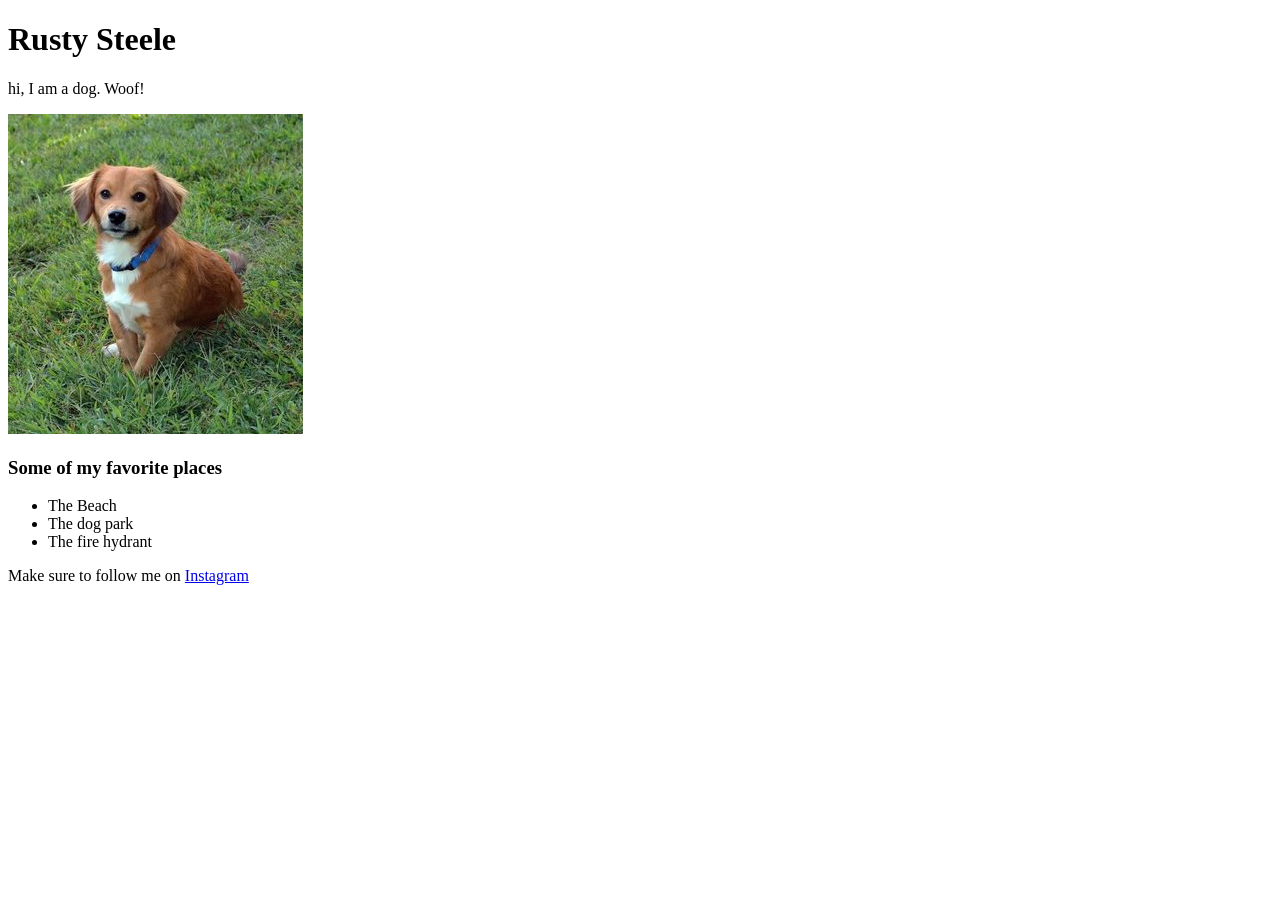
==== assignments/index.1.html @ b6b676cb "aanpassingen en assignment basic html" ====
<!doctype html>
<html>

<head>
    <meta charset="UTF-8">
    <title>My first page</title>
</head>

<body>
    <h1>Rusty Steele</h1>

    <p>hi, I am a dog. Woof!</p>
    <img src="Zl0A6erm.jpg" alt="This is Rusty">

    <h3>Some of my favorite places </h3>

    <ul>
        <li>The Beach</li>
        <li>The dog park</li>
        <li>The fire hydrant</li>
    </ul>
    <p>Make sure to follow me on
        <a href="http://www.instagram.com">Instagram</a>
    </p>

    <script src="app.js"></script>

</body>

</html>
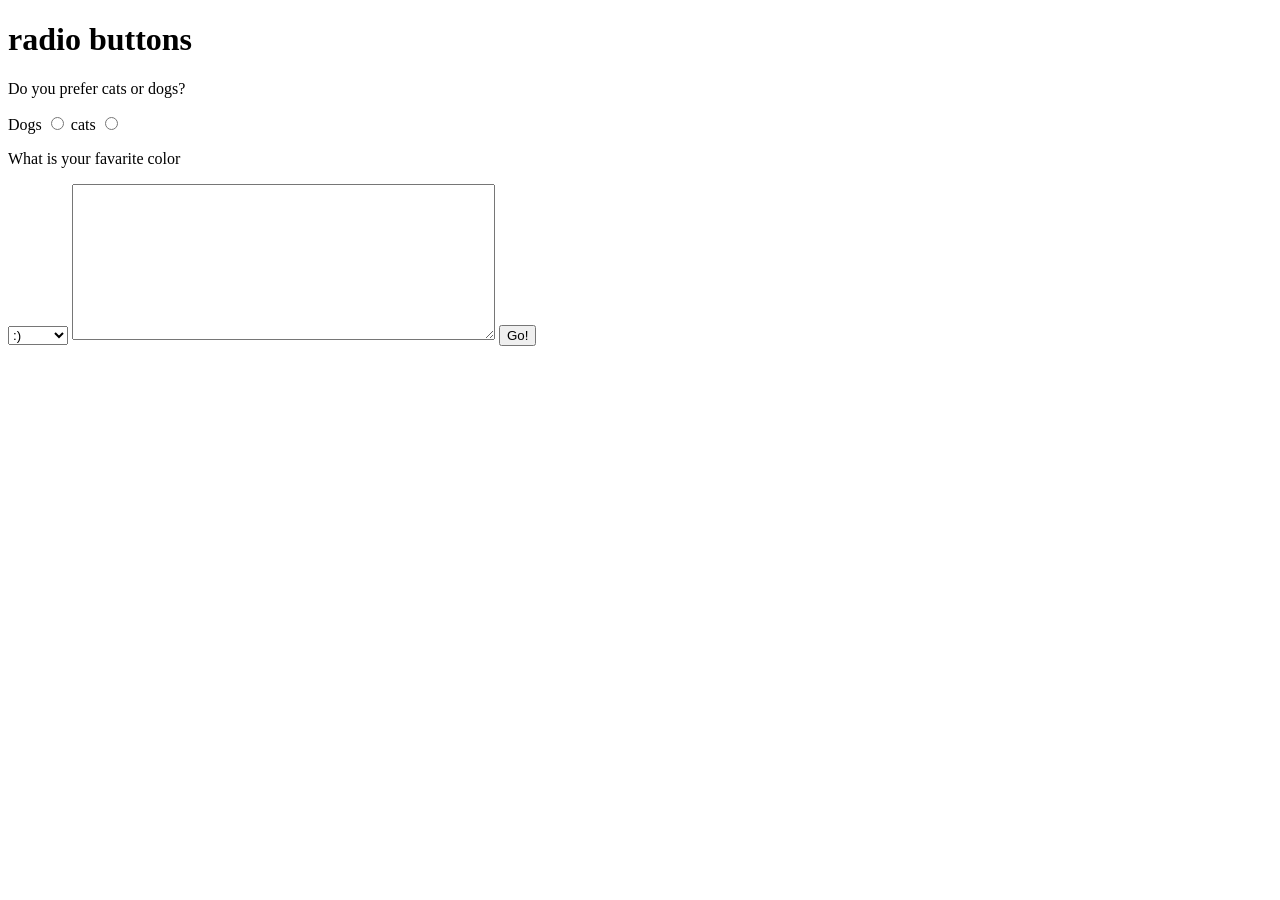
==== commit f218185c: "html basics, advanced , forms" ====
--- a/assignments/index.1.html
+++ b/assignments/index.1.html
@@ -1,29 +1,38 @@
-<!doctype html>
-<html>
+<!DOCTYPE html>
+<html lang="en">
 
 <head>
+    <title>Inputs Demo</title>
     <meta charset="UTF-8">
-    <title>My first page</title>
+    <meta name="viewport" content="width=device-width, initial-scale=1">
+    <!--<link href="css/style.css" rel="stylesheet">-->
 </head>
 
 <body>
-    <h1>Rusty Steele</h1>
+    <h1>radio buttons</h1>
+    <!--
+radio button
+select tag
+textarea tag-->
+    <p>Do you prefer cats or dogs?</p>
+    <form>
+        <label for="dogs">Dogs</label>
+        <input type="radio" id="dogs" name="petChoice" value="DOGS">
+        <label for="cats">cats</label>
+        <input type="radio" id="cats" name="petChoice" value="CATS">
+        <p>What is your favarite color</p>
+        <select name="color">
+            <option value="happy">:)</option>
+            <option >blue</option>
+            <option >green</option>
+            <option >yellow</option>
+        </select>
 
-    <p>hi, I am a dog. Woof!</p>
-    <img src="Zl0A6erm.jpg" alt="This is Rusty">
+        <textarea rows="10" cols="50" name="paragraph"></textarea>
 
-    <h3>Some of my favorite places </h3>
+        <button type="">Go!</button>
+    </form>
 
-    <ul>
-        <li>The Beach</li>
-        <li>The dog park</li>
-        <li>The fire hydrant</li>
-    </ul>
-    <p>Make sure to follow me on
-        <a href="http://www.instagram.com">Instagram</a>
-    </p>
-
-    <script src="app.js"></script>
 
 </body>
 
